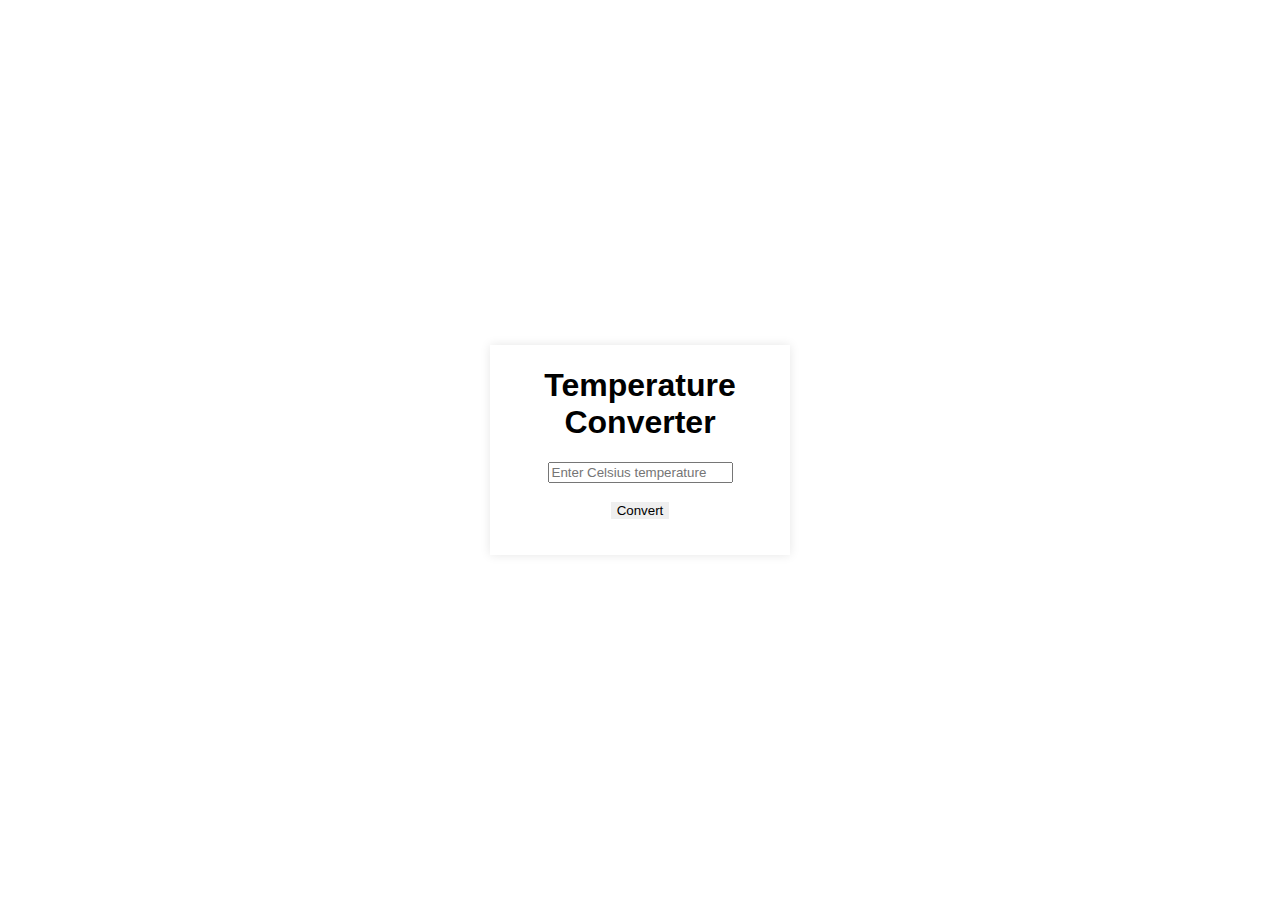
==== 06-cels-to-fernhit/main.html @ c7b2e8c9 "add function" ====
<!DOCTYPE html>
<html lang="en">
  <head>
    <meta charset="UTF-8" />
    <meta name="viewport" content="width=device-width, initial-scale=1.0" />
    <title>Temperature Converter</title>
    <link rel="stylesheet" href="style.css" />
  </head>
  <body>
    <div class="container">
      <h1>Temperature Converter</h1>
      <input
        type="number"
        id="celsius"
        placeholder="Enter Celsius temperature"
      /><br /><br />
      <button onclick="convertTemperature()">Convert</button><br /><br />
      <p class="result" id="result"></p>
    </div>
    <script>
      function convertTemperature() {
        const celsiusValue = parseFloat(
          document.getElementById("celsius").value
        );

        if (isNaN(celsiusValue)) {
          document.getElementById("result").textContent =
            "Please enter a valid number.";
          return;
        }
        const fahrenheit = (celsiusValue * 9) / 5 + 32;
        const roundedFahrenheit = fahrenheit.toFixed(2);
        document.getElementById(
          "result"
        ).textContent = `${celsiusValue}°C is equal to ${roundedFahrenheit}°F`;
      }
    </script>
  </body>
</html>
---- 06-cels-to-fernhit/style.css ----
body {
  font-family: Arial, sans-serif;

  margin: 0;
  display: flex;
  justify-content: center;
  align-items: center;
  min-height: 100vh;
}
.container {
  box-shadow: 0 0 10px rgba(0, 0, 0, 0.1);
  text-align: center;
  max-width: 300px;
}
input {
  box-sizing: border-box;
}
button {
  border: none;
}

p.result {
  font-size: 18px;
  font-weight: bold;
  color: #2ecc71;
}
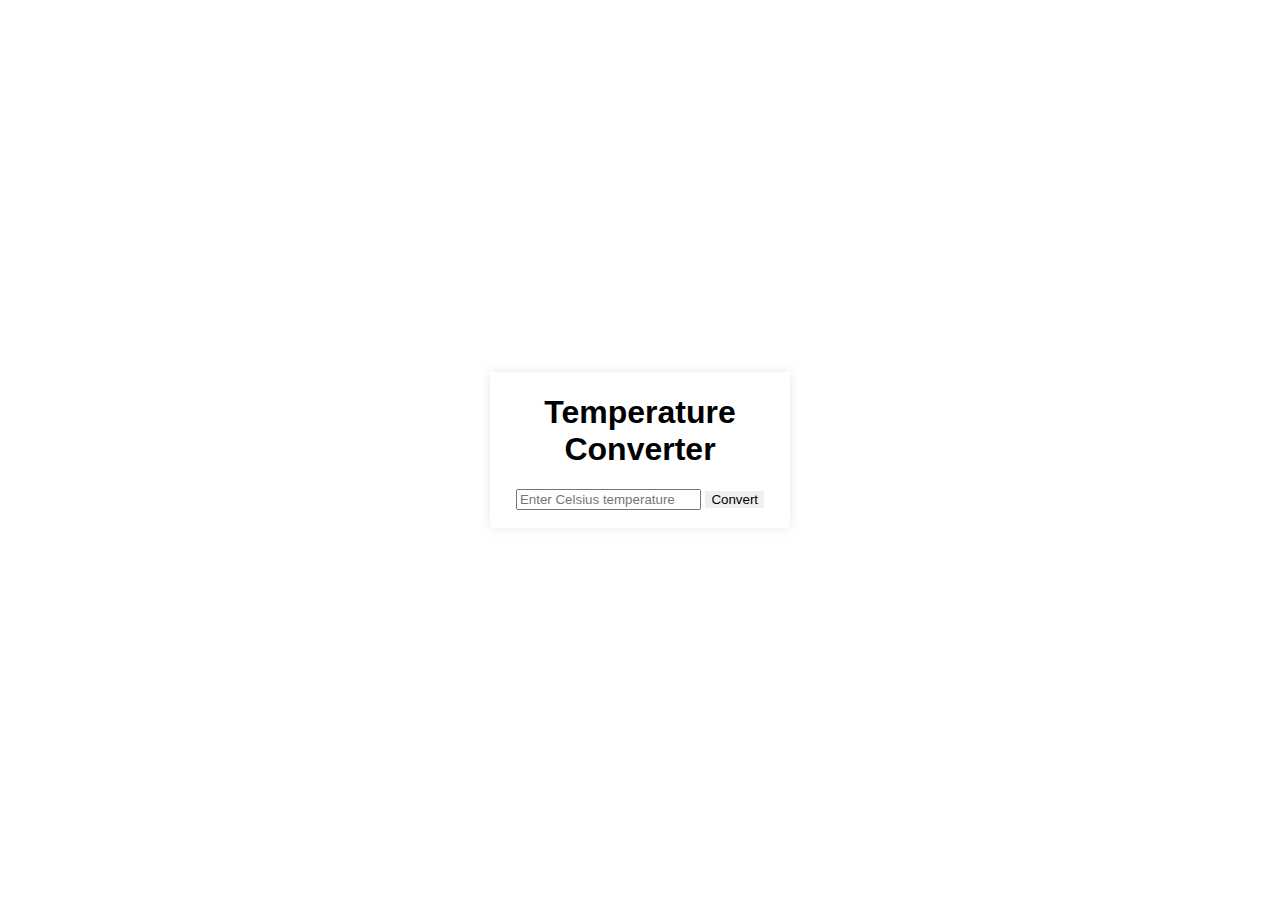
==== commit 67bba39e: "add function" ====
--- a/06-cels-to-fernhit/main.html
+++ b/06-cels-to-fernhit/main.html
@@ -13,8 +13,8 @@
         type="number"
         id="celsius"
         placeholder="Enter Celsius temperature"
-      /><br /><br />
-      <button onclick="convertTemperature()">Convert</button><br /><br />
+      />
+      <button onclick="convertTemperature()">Convert</button>
       <p class="result" id="result"></p>
     </div>
     <script>
